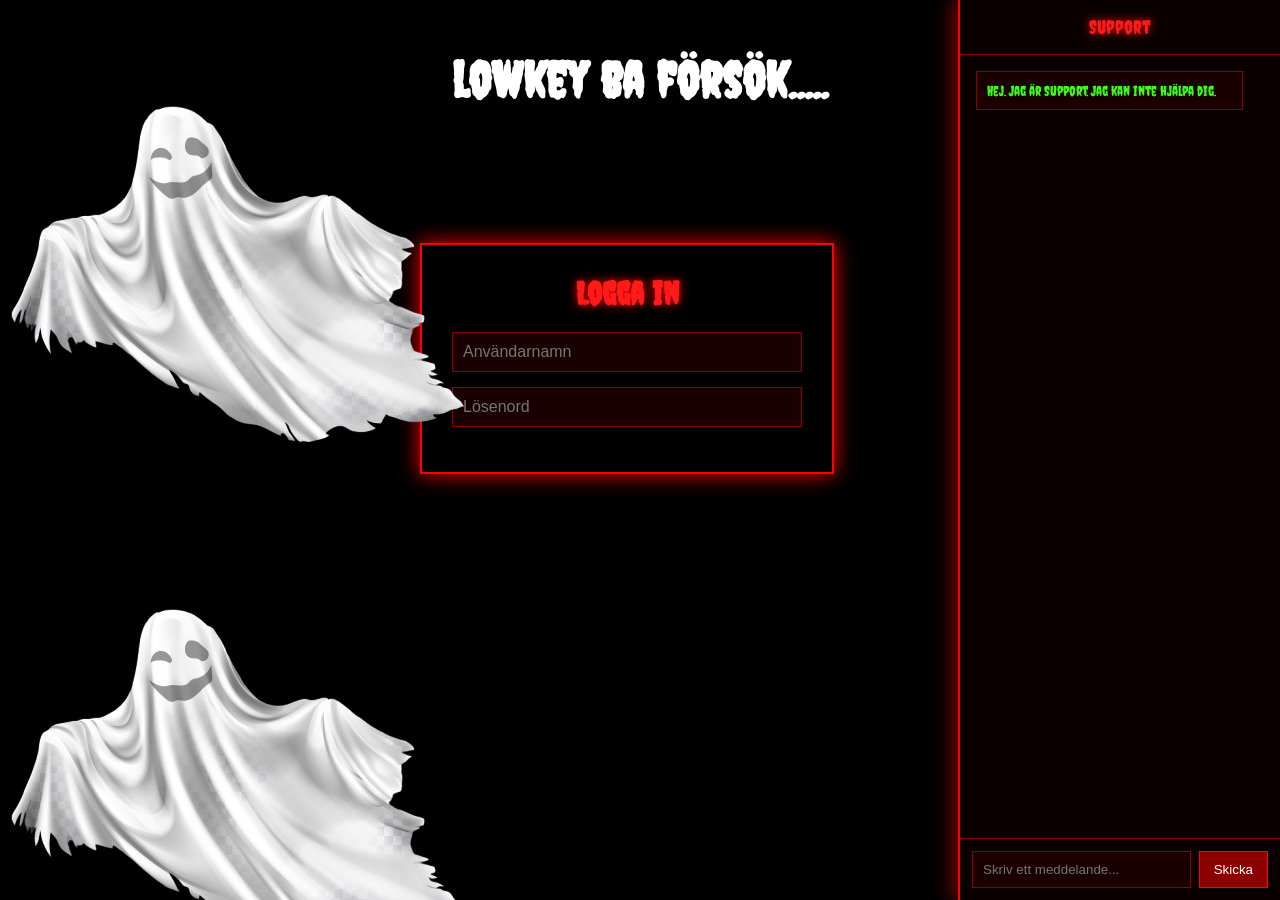
==== index.html @ d31dd1f3 "la in massa kul" ====
<!DOCTYPE html>
<html lang="sv">
    <head>
        <meta charset="UTF-8">
        <meta name="viewport" content="width=device-width, initial-scale=1.0">
        <title>Log in</title>
        <link rel="stylesheet" href="style.css">
        <script src="script.js"></script>
        <link rel="preconnect" href="https://fonts.googleapis.com">
        <link rel="preconnect" href="https://fonts.gstatic.com" crossorigin>
        <link href="https://fonts.googleapis.com/css2?family=Creepster&display=swap" rel="stylesheet">
    </head>
    <body>
        <div class="all-ghost">
            <div class="ghost">
                <img id="minBild" class="ghost-1" src="67.png" alt="Beskrivning">
                <img id="minBild" class="ghost-2" src="67.png" alt="Beskrivning">
                <img id="minBild" class="ghost-3" src="67.png" alt="Beskrivning">
            </div>
        </div>
        <h1 class="bä">lowkey ba försök.....</h1>
        <div class="login-box">
        <h1>Logga in</h1>
            <input type="text" placeholder="Användarnamn">
            <input type="password" placeholder="Lösenord">
        </div>
        <div class="support">
            <div class="support-header">Support</div>

            <div class="support-messages">
                <p class="msg bot">Hej. Jag är Support. Jag kan inte hjälpa dig.</p>
            </div>

            <div class="support-input">
                <input type="text" placeholder="Skriv ett meddelande...">
                <button>Skicka</button>
            </div>
        </div>
    </body>

</html>
---- style.css ----
body{
    margin: 0;
    background-color: #000;
    font-family: Creepster;
    color: white;
    cursor: all-scroll;
}

.bä{
    display: flex;
    justify-content: center;
    margin-top: 50px;
    font-size: 50px;
}

.login-box {
  width: 350px;
  padding: 30px;
  background: #000;
  border: 2px solid #ff0000;
  box-shadow: 0 0 20px #ff0000;
  text-align: center;
  margin-top: 100px;
  position: absolute;
  margin-left: 420px;
}

.login-box h1 {
  margin: 0 0 20px;
  color: #ff1a1a;
  text-shadow: 0 0 10px #ff0000;
}

.login-box input {
  display: block;
  width: 100%;
  box-sizing: border-box;
  margin-bottom: 15px;
  padding: 10px;
  background: #1a0000;
  color: #39ff14;
  border: 1px solid #8b0000;
  font-size: 1rem;
}

.login-box input:focus {
  outline: none;
  border-color: #39ff14;
  box-shadow: 0 0 10px #39ff14;
}

.support {
  position: fixed;
  top: 0;
  right: 0;
  bottom: 0;
  width: 320px;
  display: flex;
  flex-direction: column;
  background: #0a0000;
  border-left: 2px solid #ff0000;
  box-shadow: -5px 0 20px rgba(255, 0, 0, 0.5);
}

.support-header {
  padding: 16px;
  color: #ff1a1a;
  font-size: 1.2rem;
  text-align: center;
  border-bottom: 1px solid #8b0000;
  text-shadow: 0 0 10px #ff0000;
}

.support-messages {
  flex: 1;
  padding: 16px;
  overflow-y: auto;
}

.msg {
  margin: 0 0 10px;
  padding: 10px;
  max-width: 85%;
  font-size: 0.9rem;
}

.msg.bot {
  background: #1a0000;
  color: #39ff14;
  border: 1px solid #8b0000;
}

.msg.user {
  margin-left: auto;
  background: #8b0000;
  color: #fff;
}

.support-input {
  display: flex;
  gap: 8px;
  padding: 12px;
  border-top: 1px solid #8b0000;
}

.support-input input {
  flex: 1;
  min-width: 0;
  padding: 10px;
  background: #1a0000;
  color: #39ff14;
  border: 1px solid #8b0000;
}

.support-input input:focus {
  outline: none;
  border-color: #39ff14;
}

.support-input button {
  padding: 10px 14px;
  background: #8b0000;
  color: #fff;
  border: 1px solid #ff0000;
  cursor: crosshair;
}

.support-input button:hover {
  background: #ff0000;
}

.ghost{
    
    width: 100px;
    height: auto;
    position: fixed;
    z-index: 9999;
}
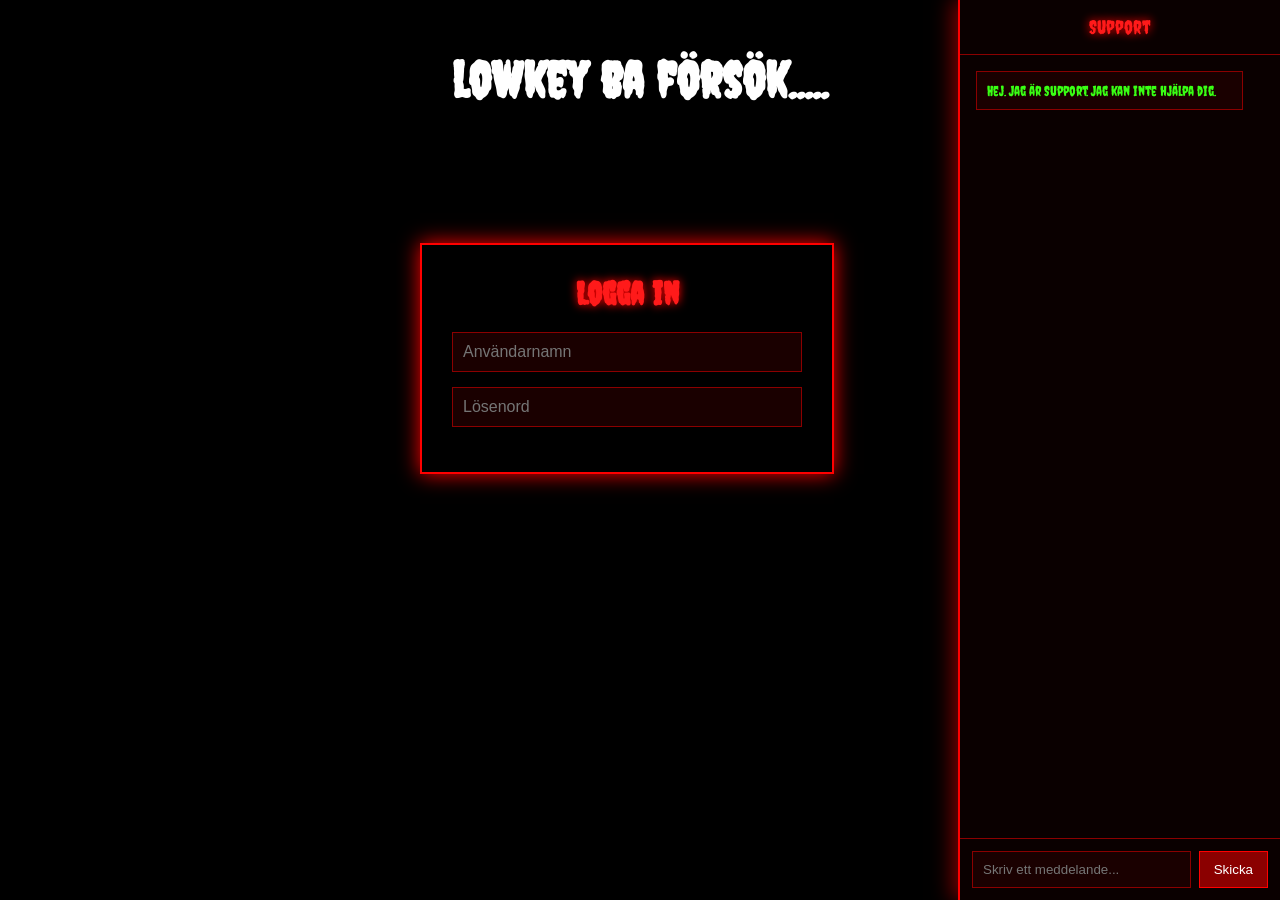
==== commit e8747914: "behöver jag ens skriva?" ====
--- a/index.html
+++ b/index.html
@@ -5,24 +5,27 @@
         <meta name="viewport" content="width=device-width, initial-scale=1.0">
         <title>Log in</title>
         <link rel="stylesheet" href="style.css">
-        <script src="script.js"></script>
+        <script src="scripts.js" defer></script>
         <link rel="preconnect" href="https://fonts.googleapis.com">
         <link rel="preconnect" href="https://fonts.gstatic.com" crossorigin>
         <link href="https://fonts.googleapis.com/css2?family=Creepster&display=swap" rel="stylesheet">
     </head>
     <body>
-        <div class="all-ghost">
-            <div class="ghost">
-                <img id="minBild" class="ghost-1" src="67.png" alt="Beskrivning">
-                <img id="minBild" class="ghost-2" src="67.png" alt="Beskrivning">
-                <img id="minBild" class="ghost-3" src="67.png" alt="Beskrivning">
-            </div>
+        <div class="ghost">
+            <img class="ghost-1" src="67.png" alt="Beskrivning">
+            <img class="ghost-2" src="67.png" alt="Beskrivning">
+            <img class="ghost-3" src="67.png" alt="Beskrivning">
+        </div>
+        <div class="ghost-lösen">
+            <img class="ghost-1-lösen" src="67.png" alt="Beskrivning">
+            <img class="ghost-2-lösen" src="67.png" alt="Beskrivning">
+            <img class="ghost-3-lösen" src="67.png" alt="Beskrivning">
         </div>
         <h1 class="bä">lowkey ba försök.....</h1>
         <div class="login-box">
         <h1>Logga in</h1>
-            <input type="text" placeholder="Användarnamn">
-            <input type="password" placeholder="Lösenord">
+            <input type="text" id="anvandarnamn" placeholder="Användarnamn">
+            <input type="password" id="losen" placeholder="Lösenord">
         </div>
         <div class="support">
             <div class="support-header">Support</div>
--- a/style.css
+++ b/style.css
@@ -129,10 +129,36 @@
   background: #ff0000;
 }
 
-.ghost{
-    
-    width: 100px;
+.ghost,
+.ghost-lösen {
+    position: fixed;
+    left: 42%;
+    transform: translateX(-50%) scale(0.7);   /* centrerad + liten från start */
+    display: flex;
+    flex-direction: row;
+    gap: 1px;
+    z-index: 9999;
+    pointer-events: none;
+    opacity: 0;                                /* dolda från början */
+    transition: opacity 0.25s ease, transform 0.25s ease;
+}
+
+.ghost {
+    top: 330px;
+}
+
+.ghost-lösen {
+    top: 385px;
+}
+
+.ghost.synlig,
+.ghost-lösen.synlig {
+    opacity: 1;
+    transform: translateX(-50%) scale(1);      /* centrerad + full storlek */
+}
+
+.ghost img,
+.ghost-lösen img {
+    width: 50px;
     height: auto;
-    position: fixed;
-    z-index: 9999;
-}
+}
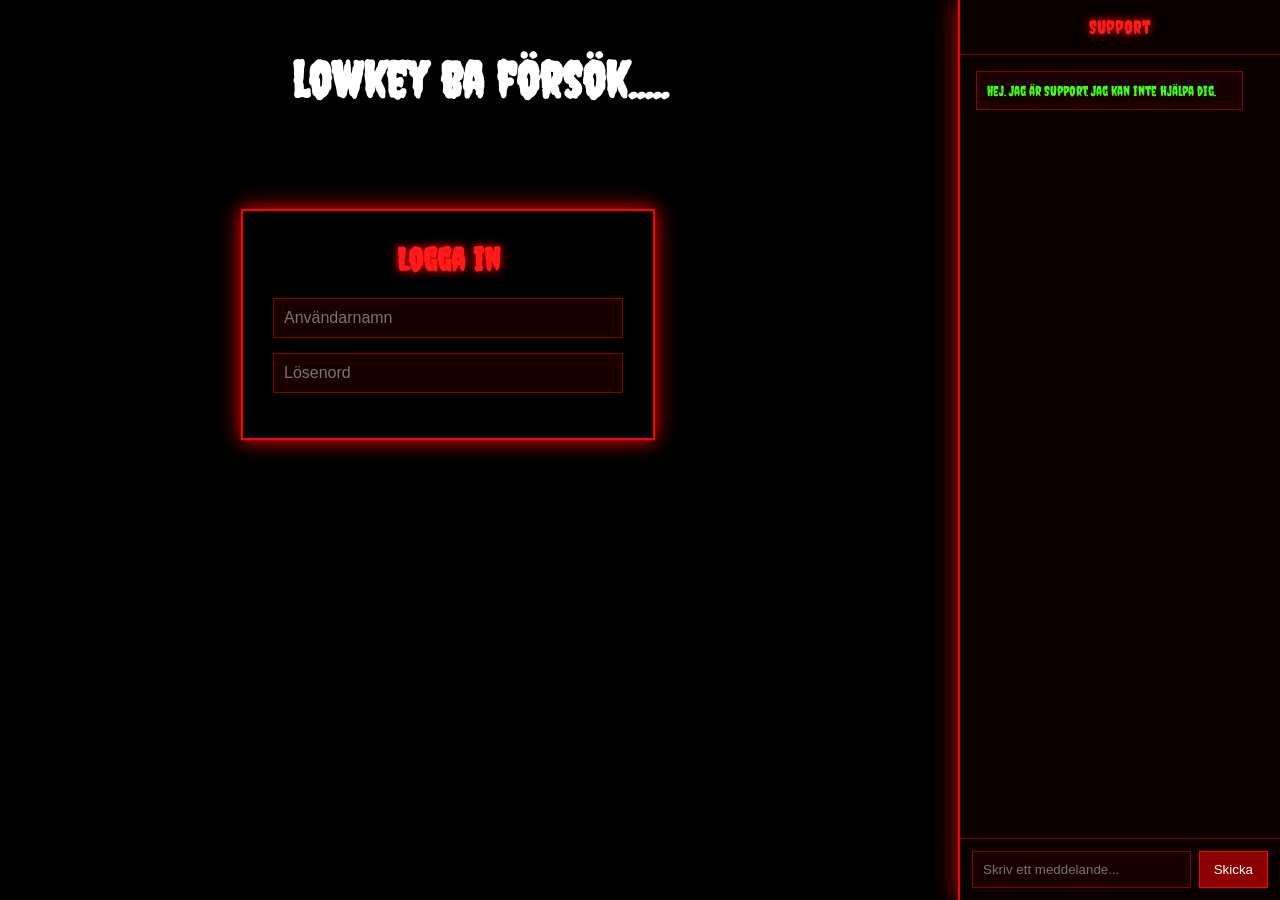
==== commit 8e9d5c09: "hekj" ====
--- a/index.html
+++ b/index.html
@@ -11,22 +11,30 @@
         <link href="https://fonts.googleapis.com/css2?family=Creepster&display=swap" rel="stylesheet">
     </head>
     <body>
-        <div class="ghost">
-            <img class="ghost-1" src="67.png" alt="Beskrivning">
-            <img class="ghost-2" src="67.png" alt="Beskrivning">
-            <img class="ghost-3" src="67.png" alt="Beskrivning">
+        <h1 class="bä">lowkey ba försök.....</h1>
+
+        <div class="login-box">
+            <h1>Logga in</h1>
+
+            <div class="input-wrap">
+                <div class="ghost">
+                    <img src="67.png" alt="Ghost 1">
+                    <img src="67.png" alt="Ghost 2">
+                    <img src="67.png" alt="Ghost 3">
+                </div>
+                <input type="text" id="anvandarnamn" placeholder="Användarnamn">
+            </div>
+
+            <div class="input-wrap">
+                <div class="ghost-losen">
+                    <img src="67.png" alt="Ghost 1">
+                    <img src="67.png" alt="Ghost 2">
+                    <img src="67.png" alt="Ghost 3">
+                </div>
+                <input type="password" id="losen" placeholder="Lösenord">
+            </div>
         </div>
-        <div class="ghost-lösen">
-            <img class="ghost-1-lösen" src="67.png" alt="Beskrivning">
-            <img class="ghost-2-lösen" src="67.png" alt="Beskrivning">
-            <img class="ghost-3-lösen" src="67.png" alt="Beskrivning">
-        </div>
-        <h1 class="bä">lowkey ba försök.....</h1>
-        <div class="login-box">
-        <h1>Logga in</h1>
-            <input type="text" id="anvandarnamn" placeholder="Användarnamn">
-            <input type="password" id="losen" placeholder="Lösenord">
-        </div>
+
         <div class="support">
             <div class="support-header">Support</div>
 
@@ -40,5 +48,4 @@
             </div>
         </div>
     </body>
-
 </html>
--- a/style.css
+++ b/style.css
@@ -10,19 +10,21 @@
     display: flex;
     justify-content: center;
     margin-top: 50px;
+    margin-right: 320px;
     font-size: 50px;
+    text-align: center;
 }
 
 .login-box {
   width: 350px;
+  max-width: 90vw;
   padding: 30px;
   background: #000;
   border: 2px solid #ff0000;
   box-shadow: 0 0 20px #ff0000;
   text-align: center;
-  margin-top: 100px;
-  position: absolute;
-  margin-left: 420px;
+  margin: 100px auto 0;
+  margin-right: calc(320px + (100% - 320px - 350px) / 2);
 }
 
 .login-box h1 {
@@ -35,7 +37,6 @@
   display: block;
   width: 100%;
   box-sizing: border-box;
-  margin-bottom: 15px;
   padding: 10px;
   background: #1a0000;
   color: #39ff14;
@@ -47,6 +48,39 @@
   outline: none;
   border-color: #39ff14;
   box-shadow: 0 0 10px #39ff14;
+}
+
+/* Wrapper runt varje fält, så spökena kan placeras i förhållande till det */
+.input-wrap {
+  position: relative;
+  margin-bottom: 15px;
+}
+
+.ghost,
+.ghost-losen {
+  position: absolute;
+  bottom: 0%;
+  left: 22%;
+  transform: translateX(-50%) scale(0.7);
+  display: flex;
+  flex-direction: row;
+  gap: 1px;
+  z-index: 10;
+  pointer-events: none;
+  opacity: 0;
+  transition: opacity 0.25s ease, transform 0.25s ease;
+}
+
+.ghost.synlig,
+.ghost-losen.synlig {
+  opacity: 1;
+  transform: translateX(-50%) scale(1);
+}
+
+.ghost img,
+.ghost-losen img {
+  width: 50px;
+  height: auto;
 }
 
 .support {
@@ -127,38 +161,4 @@
 
 .support-input button:hover {
   background: #ff0000;
-}
-
-.ghost,
-.ghost-lösen {
-    position: fixed;
-    left: 42%;
-    transform: translateX(-50%) scale(0.7);   /* centrerad + liten från start */
-    display: flex;
-    flex-direction: row;
-    gap: 1px;
-    z-index: 9999;
-    pointer-events: none;
-    opacity: 0;                                /* dolda från början */
-    transition: opacity 0.25s ease, transform 0.25s ease;
-}
-
-.ghost {
-    top: 330px;
-}
-
-.ghost-lösen {
-    top: 385px;
-}
-
-.ghost.synlig,
-.ghost-lösen.synlig {
-    opacity: 1;
-    transform: translateX(-50%) scale(1);      /* centrerad + full storlek */
-}
-
-.ghost img,
-.ghost-lösen img {
-    width: 50px;
-    height: auto;
 }
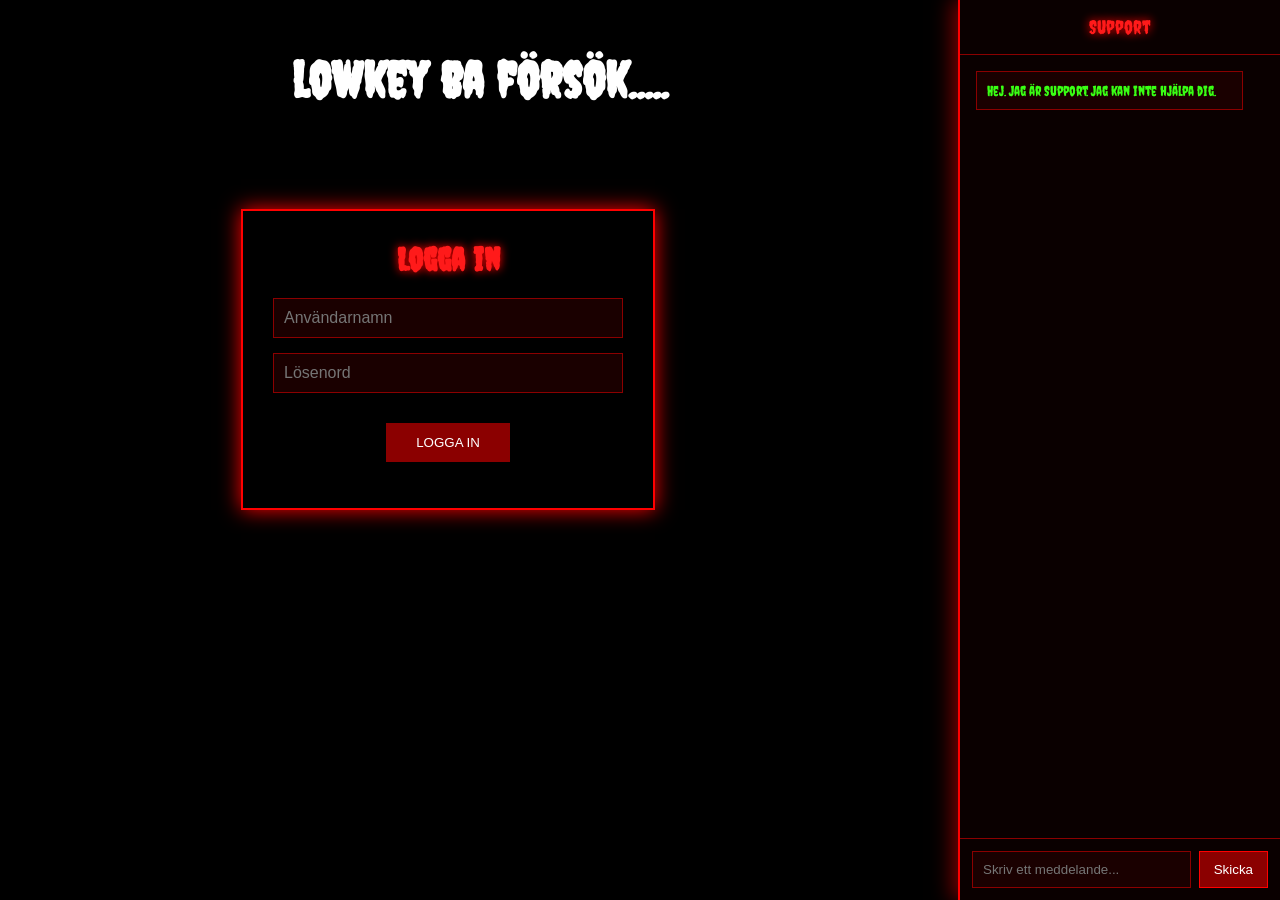
==== commit c868741c: "jumpscare" ====
--- a/index.html
+++ b/index.html
@@ -1,20 +1,27 @@
+
 <!DOCTYPE html>
 <html lang="sv">
-    <head>
-        <meta charset="UTF-8">
-        <meta name="viewport" content="width=device-width, initial-scale=1.0">
-        <title>Log in</title>
-        <link rel="stylesheet" href="style.css">
-        <script src="scripts.js" defer></script>
-        <link rel="preconnect" href="https://fonts.googleapis.com">
-        <link rel="preconnect" href="https://fonts.gstatic.com" crossorigin>
-        <link href="https://fonts.googleapis.com/css2?family=Creepster&display=swap" rel="stylesheet">
-    </head>
-    <body>
-        <h1 class="bä">lowkey ba försök.....</h1>
+<head>
+    <meta charset="UTF-8">
+    <meta name="viewport" content="width=device-width, initial-scale=1.0">
+    <title>Log in</title>
 
-        <div class="login-box">
-            <h1>Logga in</h1>
+    <link rel="stylesheet" href="style.css">
+    <script src="scripts.js" defer></script>
+
+    <link rel="preconnect" href="https://fonts.googleapis.com">
+    <link rel="preconnect" href="https://fonts.gstatic.com" crossorigin>
+    <link href="https://fonts.googleapis.com/css2?family=Creepster&display=swap" rel="stylesheet">
+</head>
+
+<body>
+
+    <h1 class="bä">lowkey ba försök.....</h1>
+
+    <div class="login-box">
+        <h1>Logga in</h1>
+
+        <form id="login-form">
 
             <div class="input-wrap">
                 <div class="ghost">
@@ -22,7 +29,13 @@
                     <img src="67.png" alt="Ghost 2">
                     <img src="67.png" alt="Ghost 3">
                 </div>
-                <input type="text" id="anvandarnamn" placeholder="Användarnamn">
+
+                <input
+                    type="text"
+                    id="anvandarnamn"
+                    placeholder="Användarnamn"
+                    autocomplete="off"
+                >
             </div>
 
             <div class="input-wrap">
@@ -31,21 +44,49 @@
                     <img src="67.png" alt="Ghost 2">
                     <img src="67.png" alt="Ghost 3">
                 </div>
-                <input type="password" id="losen" placeholder="Lösenord">
+
+                <input
+                    type="password"
+                    id="losen"
+                    placeholder="Lösenord"
+                >
             </div>
+
+            <button id="login-button" type="submit">
+                LOGGA IN
+            </button>
+
+        </form>
+
+        <p id="error-message" role="status"></p>
+
+    </div>
+
+    <div class="support">
+
+        <div class="support-header">
+            Support
         </div>
 
-        <div class="support">
-            <div class="support-header">Support</div>
+        <div class="support-messages">
+            <p class="msg bot">
+                Hej. Jag är Support. Jag kan inte hjälpa dig.
+            </p>
+        </div>
 
-            <div class="support-messages">
-                <p class="msg bot">Hej. Jag är Support. Jag kan inte hjälpa dig.</p>
-            </div>
+        <div class="support-input">
+            <input
+                type="text"
+                placeholder="Skriv ett meddelande..."
+            >
+            <button type="button">Skicka</button>
+        </div>
 
-            <div class="support-input">
-                <input type="text" placeholder="Skriv ett meddelande...">
-                <button>Skicka</button>
-            </div>
-        </div>
-    </body>
-</html>+    </div>
+
+    <div id="jumpscare" aria-hidden="true">
+        <img src="Scare.webp" alt="">
+    </div>
+
+</body>
+</html>
--- a/style.css
+++ b/style.css
@@ -161,4 +161,40 @@
 
 .support-input button:hover {
   background: #ff0000;
+}
+
+#jumpscare {
+    display: none;
+    position: fixed;
+    inset: 0;
+    width: 100vw;
+    height: 100vh;
+    background: black;
+    z-index: 99999;
+}
+
+#jumpscare img {
+    width: 100%;
+    height: 100%;
+    object-fit: cover;
+}
+
+#error-message {
+    color: #D62828;
+    text-align: center;
+    font-weight: bold;
+    margin-top: 15px;
+}
+
+#login-button {
+    padding: 12px 30px;
+    background: #8B0000;
+    color: white;
+    border: none;
+    cursor: pointer;
+    margin-top: 15px;
+}
+
+#login-button:hover {
+    background: #D62828;
 }
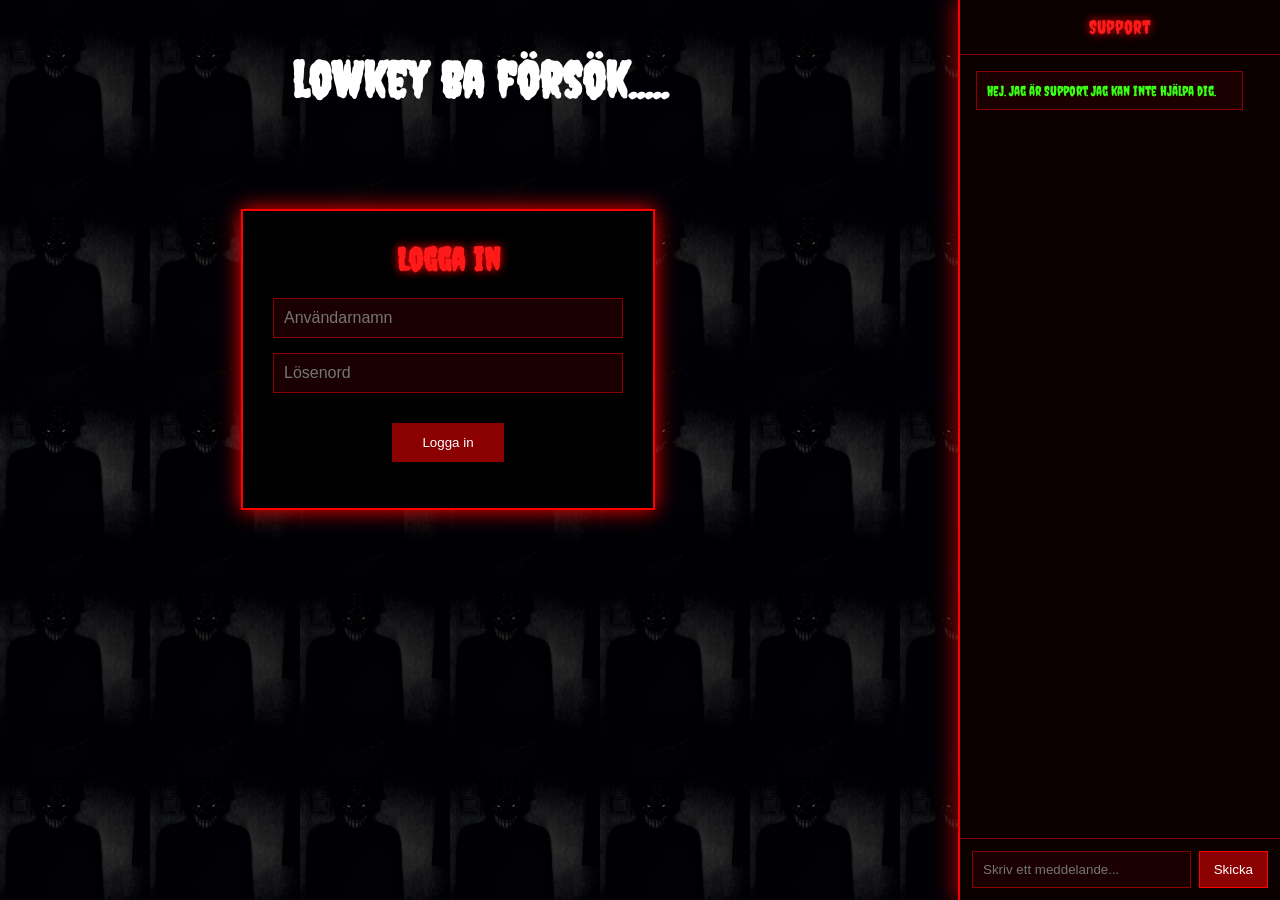
==== commit 11f38e9e: "läakigt ansikte i bg" ====
--- a/index.html
+++ b/index.html
@@ -1,27 +1,20 @@
-
 <!DOCTYPE html>
 <html lang="sv">
-<head>
-    <meta charset="UTF-8">
-    <meta name="viewport" content="width=device-width, initial-scale=1.0">
-    <title>Log in</title>
+    <head>
+        <meta charset="UTF-8">
+        <meta name="viewport" content="width=device-width, initial-scale=1.0">
+        <title>Log in</title>
+        <link rel="stylesheet" href="style.css">
+        <script src="scripts.js" defer></script>
+        <link rel="preconnect" href="https://fonts.googleapis.com">
+        <link rel="preconnect" href="https://fonts.gstatic.com" crossorigin>
+        <link href="https://fonts.googleapis.com/css2?family=Creepster&display=swap" rel="stylesheet">
+    </head>
+    <body>
+        <h1 class="bä">lowkey ba försök.....</h1>
 
-    <link rel="stylesheet" href="style.css">
-    <script src="scripts.js" defer></script>
-
-    <link rel="preconnect" href="https://fonts.googleapis.com">
-    <link rel="preconnect" href="https://fonts.gstatic.com" crossorigin>
-    <link href="https://fonts.googleapis.com/css2?family=Creepster&display=swap" rel="stylesheet">
-</head>
-
-<body>
-
-    <h1 class="bä">lowkey ba försök.....</h1>
-
-    <div class="login-box">
-        <h1>Logga in</h1>
-
-        <form id="login-form">
+        <div class="login-box">
+            <h1>Logga in</h1>
 
             <div class="input-wrap">
                 <div class="ghost">
@@ -29,13 +22,7 @@
                     <img src="67.png" alt="Ghost 2">
                     <img src="67.png" alt="Ghost 3">
                 </div>
-
-                <input
-                    type="text"
-                    id="anvandarnamn"
-                    placeholder="Användarnamn"
-                    autocomplete="off"
-                >
+                <input type="text" id="anvandarnamn" placeholder="Användarnamn">
             </div>
 
             <div class="input-wrap">
@@ -44,49 +31,23 @@
                     <img src="67.png" alt="Ghost 2">
                     <img src="67.png" alt="Ghost 3">
                 </div>
+                <input type="password" id="losen" placeholder="Lösenord">
+            </div>
+            <button id="login-button">Logga in</button>
+            <p id="error-message"></p>
+        </div>
 
-                <input
-                    type="password"
-                    id="losen"
-                    placeholder="Lösenord"
-                >
+        <div class="support">
+            <div class="support-header">Support</div>
+
+            <div class="support-messages">
+                <p class="msg bot">Hej. Jag är Support. Jag kan inte hjälpa dig.</p>
             </div>
 
-            <button id="login-button" type="submit">
-                LOGGA IN
-            </button>
-
-        </form>
-
-        <p id="error-message" role="status"></p>
-
-    </div>
-
-    <div class="support">
-
-        <div class="support-header">
-            Support
+            <div class="support-input">
+                <input type="text" placeholder="Skriv ett meddelande...">
+                <button>Skicka</button>
+            </div>
         </div>
-
-        <div class="support-messages">
-            <p class="msg bot">
-                Hej. Jag är Support. Jag kan inte hjälpa dig.
-            </p>
-        </div>
-
-        <div class="support-input">
-            <input
-                type="text"
-                placeholder="Skriv ett meddelande..."
-            >
-            <button type="button">Skicka</button>
-        </div>
-
-    </div>
-
-    <div id="jumpscare" aria-hidden="true">
-        <img src="Scare.webp" alt="">
-    </div>
-
-</body>
-</html>
+    </body>
+</html>
--- a/style.css
+++ b/style.css
@@ -4,6 +4,10 @@
     font-family: Creepster;
     color: white;
     cursor: all-scroll;
+    background-image: linear-gradient(rgba(0, 0, 0, 0.6), rgba(0, 0, 0, 0.5)),
+     url("6767.png");
+    background-repeat: repeat;
+    background-size: 150px;
 }
 
 .bä{
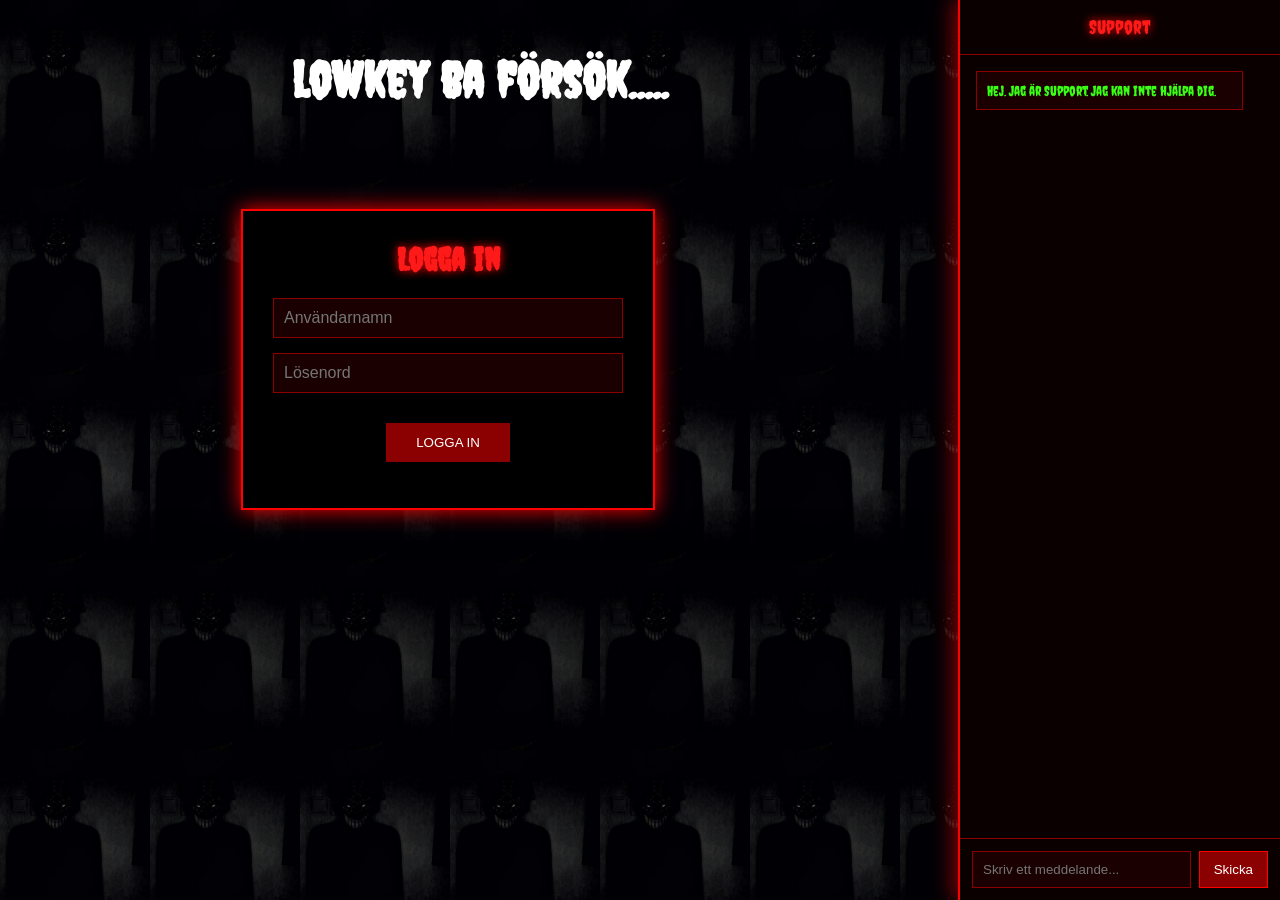
==== commit c4d4ffd5: "merge conf solved" ====
--- a/index.html
+++ b/index.html
@@ -1,20 +1,27 @@
+
 <!DOCTYPE html>
 <html lang="sv">
-    <head>
-        <meta charset="UTF-8">
-        <meta name="viewport" content="width=device-width, initial-scale=1.0">
-        <title>Log in</title>
-        <link rel="stylesheet" href="style.css">
-        <script src="scripts.js" defer></script>
-        <link rel="preconnect" href="https://fonts.googleapis.com">
-        <link rel="preconnect" href="https://fonts.gstatic.com" crossorigin>
-        <link href="https://fonts.googleapis.com/css2?family=Creepster&display=swap" rel="stylesheet">
-    </head>
-    <body>
-        <h1 class="bä">lowkey ba försök.....</h1>
+<head>
+    <meta charset="UTF-8">
+    <meta name="viewport" content="width=device-width, initial-scale=1.0">
+    <title>Log in</title>
 
-        <div class="login-box">
-            <h1>Logga in</h1>
+    <link rel="stylesheet" href="style.css">
+    <script src="scripts.js" defer></script>
+
+    <link rel="preconnect" href="https://fonts.googleapis.com">
+    <link rel="preconnect" href="https://fonts.gstatic.com" crossorigin>
+    <link href="https://fonts.googleapis.com/css2?family=Creepster&display=swap" rel="stylesheet">
+</head>
+
+<body>
+
+    <h1 class="bä">lowkey ba försök.....</h1>
+
+    <div class="login-box">
+        <h1>Logga in</h1>
+
+        <form id="login-form">
 
             <div class="input-wrap">
                 <div class="ghost">
@@ -22,7 +29,13 @@
                     <img src="67.png" alt="Ghost 2">
                     <img src="67.png" alt="Ghost 3">
                 </div>
-                <input type="text" id="anvandarnamn" placeholder="Användarnamn">
+
+                <input
+                    type="text"
+                    id="anvandarnamn"
+                    placeholder="Användarnamn"
+                    autocomplete="off"
+                >
             </div>
 
             <div class="input-wrap">
@@ -31,23 +44,49 @@
                     <img src="67.png" alt="Ghost 2">
                     <img src="67.png" alt="Ghost 3">
                 </div>
-                <input type="password" id="losen" placeholder="Lösenord">
+
+                <input
+                    type="password"
+                    id="losen"
+                    placeholder="Lösenord"
+                >
             </div>
-            <button id="login-button">Logga in</button>
-            <p id="error-message"></p>
+            <button id="login-button" type="submit">
+                LOGGA IN
+            </button>
+
+        </form>
+
+        <p id="error-message" role="status"></p>
+
+    </div>
+
+    <div class="support">
+
+        <div class="support-header">
+            Support
+
         </div>
 
-        <div class="support">
-            <div class="support-header">Support</div>
+        <div class="support-messages">
+            <p class="msg bot">
+                Hej. Jag är Support. Jag kan inte hjälpa dig.
+            </p>
+        </div>
 
-            <div class="support-messages">
-                <p class="msg bot">Hej. Jag är Support. Jag kan inte hjälpa dig.</p>
-            </div>
+        <div class="support-input">
+            <input
+                type="text"
+                placeholder="Skriv ett meddelande..."
+            >
+            <button type="button">Skicka</button>
+        </div>
 
-            <div class="support-input">
-                <input type="text" placeholder="Skriv ett meddelande...">
-                <button>Skicka</button>
-            </div>
-        </div>
-    </body>
-</html>+    </div>
+
+    <div id="jumpscare" aria-hidden="true">
+        <img src="Scare.webp" alt="">
+    </div>
+
+</body>
+</html>
